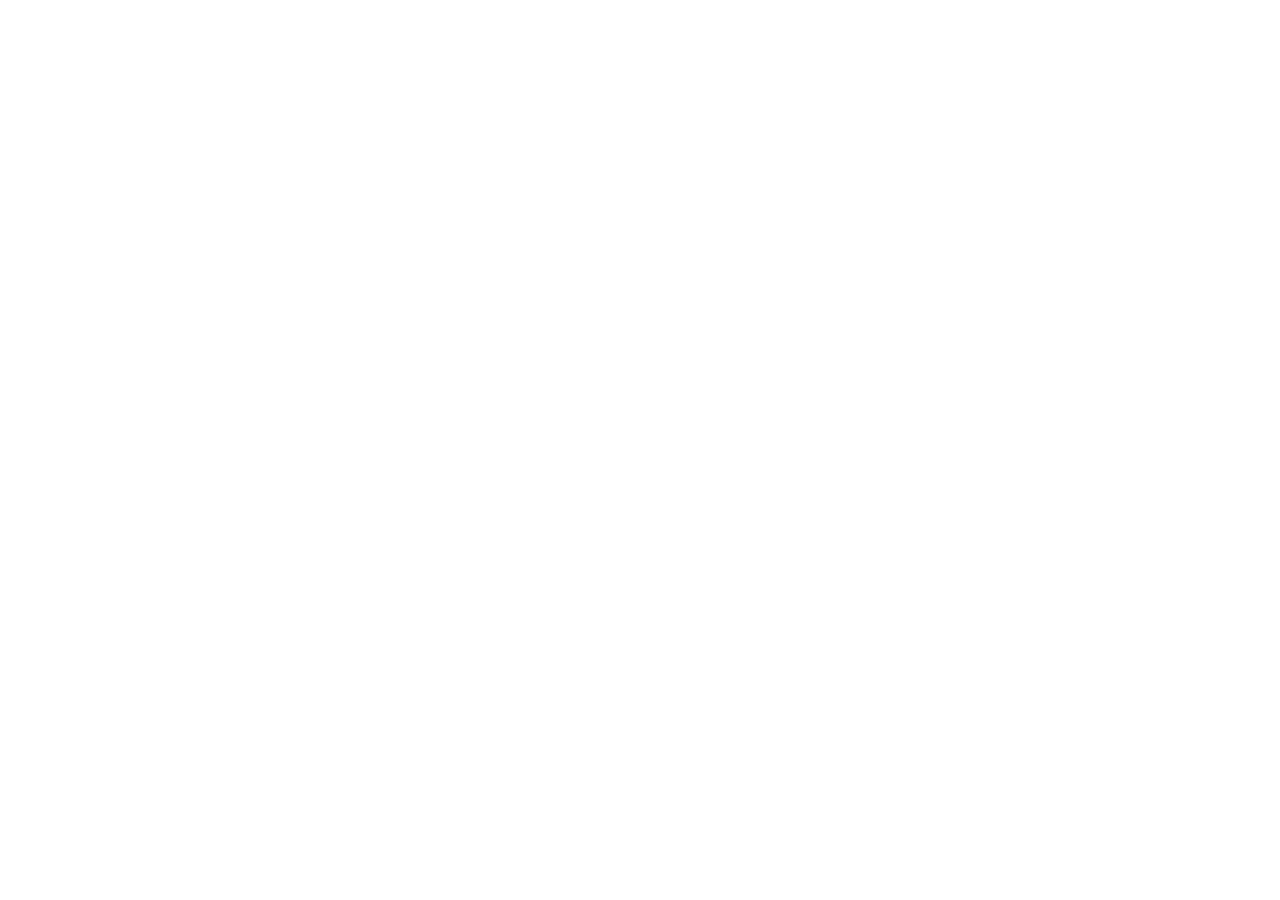
==== index.html @ 10d50bea "Updates" ====
<!doctype html>
<html lang="en">
  <head>
    <meta charset="UTF-8" />
    <link rel="icon" type="image/svg+xml" href="/byu-plan/favicon.svg" />
    <meta name="viewport" content="width=device-width, initial-scale=1.0" />
    <title>byu-plan</title>
    <script type="module" crossorigin src="/byu-plan/assets/index-Dk3JHG6q.js"></script>
    <link rel="stylesheet" crossorigin href="/byu-plan/assets/index-nqMpL4T3.css">
  </head>
  <body>
    <div id="root"></div>
  </body>
</html>
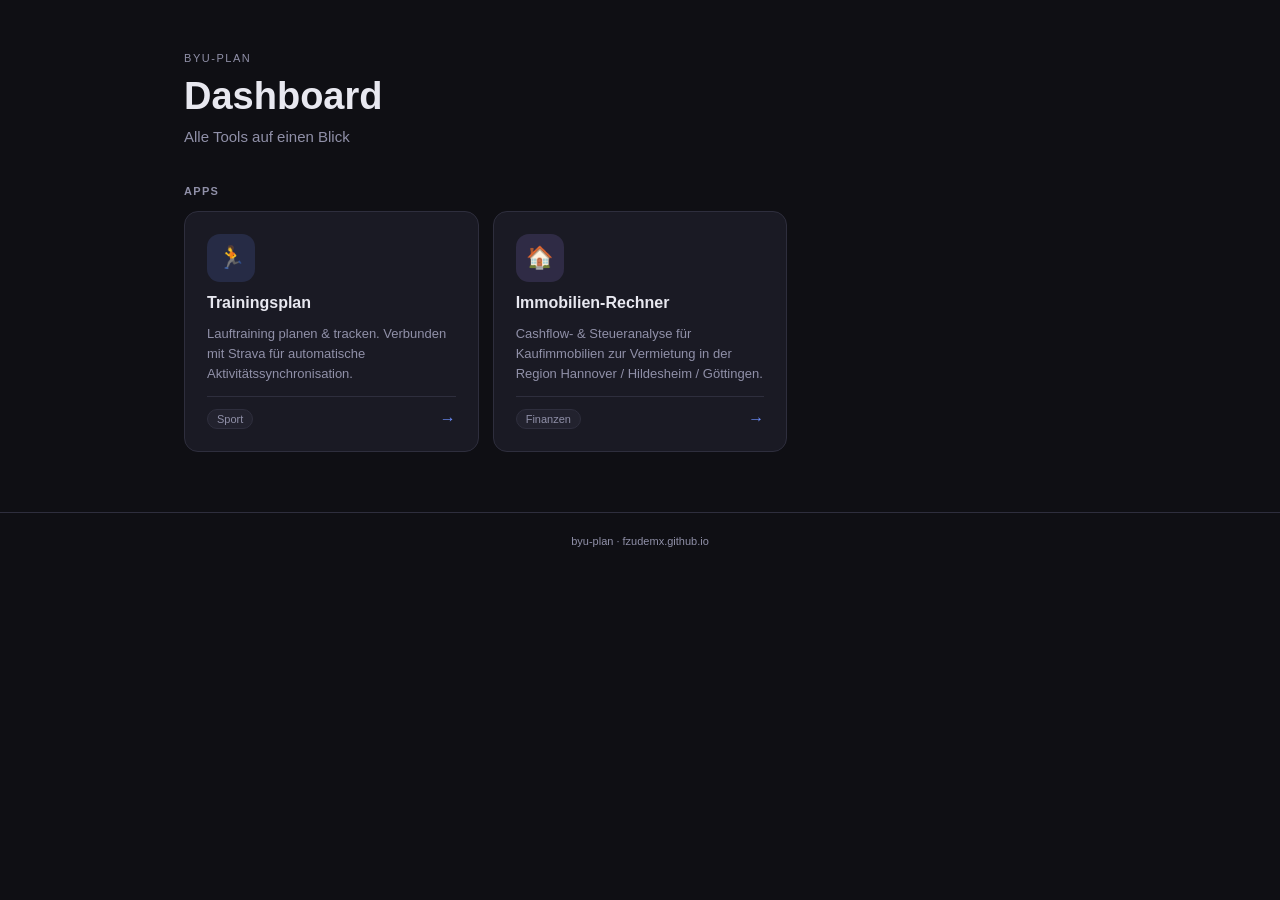
==== commit c2d4d134: "Add dashboard as home page with navigation to all apps - Replace index.html with a dark-themed dashb" ====
--- a/index.html
+++ b/index.html
@@ -1,14 +1,175 @@
-<!doctype html>
-<html lang="en">
-  <head>
-    <meta charset="UTF-8" />
-    <link rel="icon" type="image/svg+xml" href="/byu-plan/favicon.svg" />
-    <meta name="viewport" content="width=device-width, initial-scale=1.0" />
-    <title>byu-plan</title>
-    <script type="module" crossorigin src="/byu-plan/assets/index-Dk3JHG6q.js"></script>
-    <link rel="stylesheet" crossorigin href="/byu-plan/assets/index-nqMpL4T3.css">
-  </head>
-  <body>
-    <div id="root"></div>
-  </body>
+<!DOCTYPE html>
+<html lang="de">
+<head>
+  <meta charset="UTF-8">
+  <meta name="viewport" content="width=device-width, initial-scale=1.0">
+  <title>Dashboard · byu-plan</title>
+  <link rel="icon" type="image/svg+xml" href="/byu-plan/favicon.svg" />
+  <style>
+    :root {
+      --bg: #0f0f14;
+      --surface: #1a1a24;
+      --surface2: #22222e;
+      --border: #2e2e3d;
+      --text: #e8e8f0;
+      --text2: #9090a8;
+      --accent: #6c8dfa;
+      --accent2: #a78bfa;
+      --radius: 14px;
+    }
+    * { box-sizing: border-box; margin: 0; padding: 0; }
+    body {
+      background: var(--bg);
+      color: var(--text);
+      font-family: -apple-system, BlinkMacSystemFont, 'Segoe UI', sans-serif;
+      min-height: 100vh;
+    }
+
+    .hero {
+      padding: 52px 24px 0;
+      max-width: 960px;
+      margin: 0 auto;
+    }
+    .hero .eyebrow {
+      font-size: 11px;
+      text-transform: uppercase;
+      letter-spacing: .14em;
+      color: var(--text2);
+      margin-bottom: 12px;
+    }
+    .hero h1 {
+      font-size: 38px;
+      font-weight: 800;
+      line-height: 1.1;
+      background: linear-gradient(135deg, #e8e8f0 40%, #6c8dfa 100%);
+      -webkit-background-clip: text;
+      -webkit-text-fill-color: transparent;
+      background-clip: text;
+    }
+    .hero p {
+      color: var(--text2);
+      font-size: 15px;
+      margin-top: 10px;
+    }
+
+    .grid {
+      max-width: 960px;
+      margin: 0 auto;
+      padding: 0 24px 60px;
+    }
+    .section-label {
+      font-size: 11px;
+      font-weight: 700;
+      text-transform: uppercase;
+      letter-spacing: .12em;
+      color: var(--text2);
+      margin: 40px 0 14px;
+    }
+    .app-grid {
+      display: grid;
+      grid-template-columns: repeat(auto-fill, minmax(260px, 1fr));
+      gap: 14px;
+    }
+
+    .card {
+      background: var(--surface);
+      border: 1px solid var(--border);
+      border-radius: var(--radius);
+      padding: 22px;
+      text-decoration: none;
+      color: inherit;
+      display: flex;
+      flex-direction: column;
+      gap: 12px;
+      transition: border-color .2s, transform .15s, box-shadow .2s;
+    }
+    .card:hover {
+      border-color: var(--accent);
+      transform: translateY(-3px);
+      box-shadow: 0 10px 36px rgba(108,141,250,.13);
+    }
+    .card:active { transform: translateY(0); }
+
+    .card-icon {
+      width: 48px; height: 48px;
+      border-radius: 13px;
+      display: flex; align-items: center; justify-content: center;
+      font-size: 22px;
+    }
+    .icon-blue   { background: rgba(108,141,250,.15); }
+    .icon-purple { background: rgba(167,139,250,.15); }
+
+    .card-name { font-size: 16px; font-weight: 700; }
+    .card-desc {
+      font-size: 13px; color: var(--text2);
+      line-height: 1.55; flex: 1;
+    }
+    .card-foot {
+      display: flex; align-items: center;
+      justify-content: space-between;
+      padding-top: 12px;
+      border-top: 1px solid var(--border);
+    }
+    .tag {
+      font-size: 11px; padding: 3px 9px;
+      border-radius: 20px;
+      background: var(--surface2); color: var(--text2);
+      border: 1px solid var(--border);
+    }
+    .arrow {
+      font-size: 16px; color: var(--accent);
+      transition: transform .15s;
+    }
+    .card:hover .arrow { transform: translateX(5px); }
+
+    footer {
+      text-align: center; padding: 22px;
+      color: var(--text2); font-size: 11px;
+      border-top: 1px solid var(--border);
+    }
+
+    @media (max-width: 480px) {
+      .hero h1 { font-size: 28px; }
+      .hero { padding-top: 36px; }
+    }
+  </style>
+</head>
+<body>
+
+<div class="hero">
+  <div class="eyebrow">byu-plan</div>
+  <h1>Dashboard</h1>
+  <p>Alle Tools auf einen Blick</p>
+</div>
+
+<div class="grid">
+  <div class="section-label">Apps</div>
+  <div class="app-grid">
+
+    <a class="card" href="trainingsplan.html">
+      <div class="card-icon icon-blue">🏃</div>
+      <div class="card-name">Trainingsplan</div>
+      <div class="card-desc">Lauftraining planen &amp; tracken. Verbunden mit Strava für automatische Aktivitätssynchronisation.</div>
+      <div class="card-foot">
+        <span class="tag">Sport</span>
+        <span class="arrow">→</span>
+      </div>
+    </a>
+
+    <a class="card" href="mietkalkulator.html">
+      <div class="card-icon icon-purple">🏠</div>
+      <div class="card-name">Immobilien-Rechner</div>
+      <div class="card-desc">Cashflow- &amp; Steueranalyse für Kaufimmobilien zur Vermietung in der Region Hannover / Hildesheim / Göttingen.</div>
+      <div class="card-foot">
+        <span class="tag">Finanzen</span>
+        <span class="arrow">→</span>
+      </div>
+    </a>
+
+  </div>
+</div>
+
+<footer>byu-plan · fzudemx.github.io</footer>
+
+</body>
 </html>
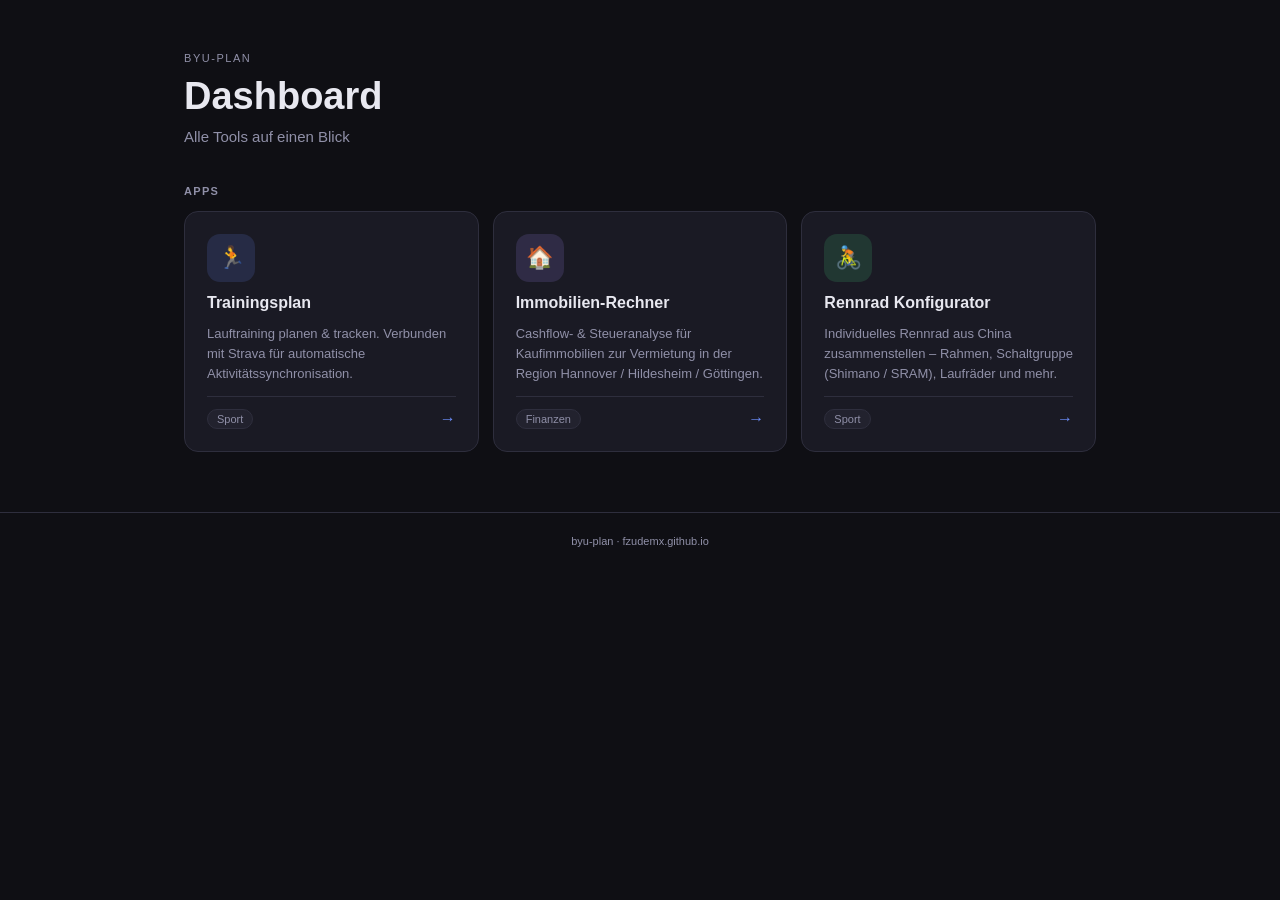
==== commit 136c55eb: "Add Rennrad Konfigurator and update dashboard - New rennrad-konfigurator.html: step-by-step bike bui" ====
--- a/index.html
+++ b/index.html
@@ -98,6 +98,7 @@
     }
     .icon-blue   { background: rgba(108,141,250,.15); }
     .icon-purple { background: rgba(167,139,250,.15); }
+    .icon-green  { background: rgba(74,222,128,.15); }
 
     .card-name { font-size: 16px; font-weight: 700; }
     .card-desc {
@@ -166,6 +167,16 @@
       </div>
     </a>
 
+    <a class="card" href="rennrad-konfigurator.html">
+      <div class="card-icon icon-green">🚴</div>
+      <div class="card-name">Rennrad Konfigurator</div>
+      <div class="card-desc">Individuelles Rennrad aus China zusammenstellen – Rahmen, Schaltgruppe (Shimano / SRAM), Laufräder und mehr.</div>
+      <div class="card-foot">
+        <span class="tag">Sport</span>
+        <span class="arrow">→</span>
+      </div>
+    </a>
+
   </div>
 </div>
 
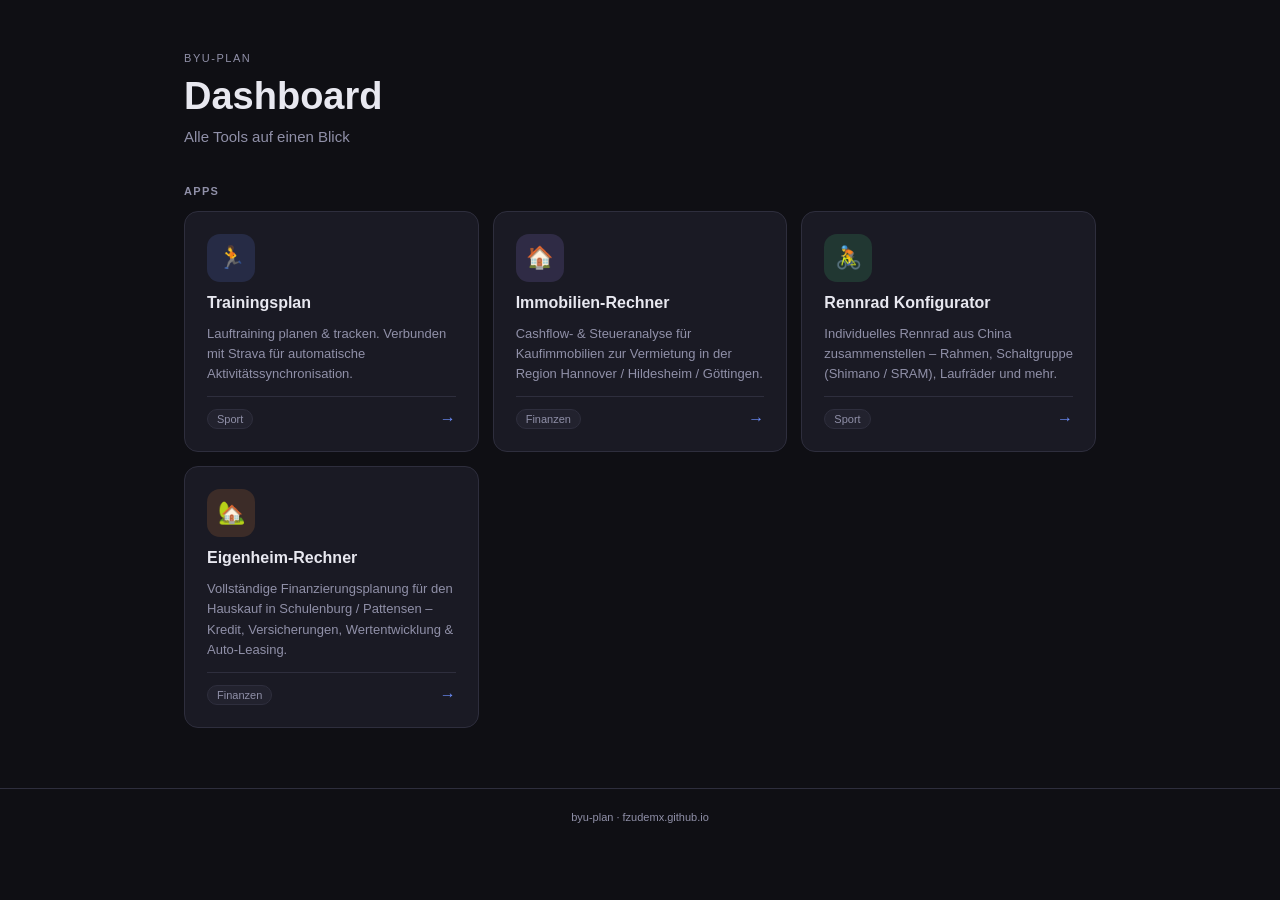
==== commit 894e138e: "Add Eigenheim-Rechner for Schulenburg/Pattensen house purchase Full home financing calculator pre-fi" ====
--- a/index.html
+++ b/index.html
@@ -7,132 +7,47 @@
   <link rel="icon" type="image/svg+xml" href="/byu-plan/favicon.svg" />
   <style>
     :root {
-      --bg: #0f0f14;
-      --surface: #1a1a24;
-      --surface2: #22222e;
-      --border: #2e2e3d;
-      --text: #e8e8f0;
-      --text2: #9090a8;
-      --accent: #6c8dfa;
-      --accent2: #a78bfa;
-      --radius: 14px;
+      --bg: #0f0f14; --surface: #1a1a24; --surface2: #22222e;
+      --border: #2e2e3d; --text: #e8e8f0; --text2: #9090a8;
+      --accent: #6c8dfa; --accent2: #a78bfa; --radius: 14px;
     }
     * { box-sizing: border-box; margin: 0; padding: 0; }
     body {
-      background: var(--bg);
-      color: var(--text);
+      background: var(--bg); color: var(--text);
       font-family: -apple-system, BlinkMacSystemFont, 'Segoe UI', sans-serif;
       min-height: 100vh;
     }
-
-    .hero {
-      padding: 52px 24px 0;
-      max-width: 960px;
-      margin: 0 auto;
+    .hero { padding: 52px 24px 0; max-width: 960px; margin: 0 auto; }
+    .hero .eyebrow { font-size: 11px; text-transform: uppercase; letter-spacing: .14em; color: var(--text2); margin-bottom: 12px; }
+    .hero h1 {
+      font-size: 38px; font-weight: 800; line-height: 1.1;
+      background: linear-gradient(135deg, #e8e8f0 40%, #6c8dfa 100%);
+      -webkit-background-clip: text; -webkit-text-fill-color: transparent; background-clip: text;
     }
-    .hero .eyebrow {
-      font-size: 11px;
-      text-transform: uppercase;
-      letter-spacing: .14em;
-      color: var(--text2);
-      margin-bottom: 12px;
-    }
-    .hero h1 {
-      font-size: 38px;
-      font-weight: 800;
-      line-height: 1.1;
-      background: linear-gradient(135deg, #e8e8f0 40%, #6c8dfa 100%);
-      -webkit-background-clip: text;
-      -webkit-text-fill-color: transparent;
-      background-clip: text;
-    }
-    .hero p {
-      color: var(--text2);
-      font-size: 15px;
-      margin-top: 10px;
-    }
-
-    .grid {
-      max-width: 960px;
-      margin: 0 auto;
-      padding: 0 24px 60px;
-    }
-    .section-label {
-      font-size: 11px;
-      font-weight: 700;
-      text-transform: uppercase;
-      letter-spacing: .12em;
-      color: var(--text2);
-      margin: 40px 0 14px;
-    }
-    .app-grid {
-      display: grid;
-      grid-template-columns: repeat(auto-fill, minmax(260px, 1fr));
-      gap: 14px;
-    }
-
+    .hero p { color: var(--text2); font-size: 15px; margin-top: 10px; }
+    .grid { max-width: 960px; margin: 0 auto; padding: 0 24px 60px; }
+    .section-label { font-size: 11px; font-weight: 700; text-transform: uppercase; letter-spacing: .12em; color: var(--text2); margin: 40px 0 14px; }
+    .app-grid { display: grid; grid-template-columns: repeat(auto-fill, minmax(260px, 1fr)); gap: 14px; }
     .card {
-      background: var(--surface);
-      border: 1px solid var(--border);
-      border-radius: var(--radius);
-      padding: 22px;
-      text-decoration: none;
-      color: inherit;
-      display: flex;
-      flex-direction: column;
-      gap: 12px;
+      background: var(--surface); border: 1px solid var(--border);
+      border-radius: var(--radius); padding: 22px; text-decoration: none; color: inherit;
+      display: flex; flex-direction: column; gap: 12px;
       transition: border-color .2s, transform .15s, box-shadow .2s;
     }
-    .card:hover {
-      border-color: var(--accent);
-      transform: translateY(-3px);
-      box-shadow: 0 10px 36px rgba(108,141,250,.13);
-    }
+    .card:hover { border-color: var(--accent); transform: translateY(-3px); box-shadow: 0 10px 36px rgba(108,141,250,.13); }
     .card:active { transform: translateY(0); }
-
-    .card-icon {
-      width: 48px; height: 48px;
-      border-radius: 13px;
-      display: flex; align-items: center; justify-content: center;
-      font-size: 22px;
-    }
+    .card-icon { width: 48px; height: 48px; border-radius: 13px; display: flex; align-items: center; justify-content: center; font-size: 22px; }
     .icon-blue   { background: rgba(108,141,250,.15); }
     .icon-purple { background: rgba(167,139,250,.15); }
     .icon-green  { background: rgba(74,222,128,.15); }
-
     .card-name { font-size: 16px; font-weight: 700; }
-    .card-desc {
-      font-size: 13px; color: var(--text2);
-      line-height: 1.55; flex: 1;
-    }
-    .card-foot {
-      display: flex; align-items: center;
-      justify-content: space-between;
-      padding-top: 12px;
-      border-top: 1px solid var(--border);
-    }
-    .tag {
-      font-size: 11px; padding: 3px 9px;
-      border-radius: 20px;
-      background: var(--surface2); color: var(--text2);
-      border: 1px solid var(--border);
-    }
-    .arrow {
-      font-size: 16px; color: var(--accent);
-      transition: transform .15s;
-    }
+    .card-desc { font-size: 13px; color: var(--text2); line-height: 1.55; flex: 1; }
+    .card-foot { display: flex; align-items: center; justify-content: space-between; padding-top: 12px; border-top: 1px solid var(--border); }
+    .tag { font-size: 11px; padding: 3px 9px; border-radius: 20px; background: var(--surface2); color: var(--text2); border: 1px solid var(--border); }
+    .arrow { font-size: 16px; color: var(--accent); transition: transform .15s; }
     .card:hover .arrow { transform: translateX(5px); }
-
-    footer {
-      text-align: center; padding: 22px;
-      color: var(--text2); font-size: 11px;
-      border-top: 1px solid var(--border);
-    }
-
-    @media (max-width: 480px) {
-      .hero h1 { font-size: 28px; }
-      .hero { padding-top: 36px; }
-    }
+    footer { text-align: center; padding: 22px; color: var(--text2); font-size: 11px; border-top: 1px solid var(--border); }
+    @media (max-width: 480px) { .hero h1 { font-size: 28px; } .hero { padding-top: 36px; } }
   </style>
 </head>
 <body>
@@ -151,30 +66,28 @@
       <div class="card-icon icon-blue">🏃</div>
       <div class="card-name">Trainingsplan</div>
       <div class="card-desc">Lauftraining planen &amp; tracken. Verbunden mit Strava für automatische Aktivitätssynchronisation.</div>
-      <div class="card-foot">
-        <span class="tag">Sport</span>
-        <span class="arrow">→</span>
-      </div>
+      <div class="card-foot"><span class="tag">Sport</span><span class="arrow">→</span></div>
     </a>
 
     <a class="card" href="mietkalkulator.html">
       <div class="card-icon icon-purple">🏠</div>
       <div class="card-name">Immobilien-Rechner</div>
       <div class="card-desc">Cashflow- &amp; Steueranalyse für Kaufimmobilien zur Vermietung in der Region Hannover / Hildesheim / Göttingen.</div>
-      <div class="card-foot">
-        <span class="tag">Finanzen</span>
-        <span class="arrow">→</span>
-      </div>
+      <div class="card-foot"><span class="tag">Finanzen</span><span class="arrow">→</span></div>
     </a>
 
     <a class="card" href="rennrad-konfigurator.html">
       <div class="card-icon icon-green">🚴</div>
       <div class="card-name">Rennrad Konfigurator</div>
       <div class="card-desc">Individuelles Rennrad aus China zusammenstellen – Rahmen, Schaltgruppe (Shimano / SRAM), Laufräder und mehr.</div>
-      <div class="card-foot">
-        <span class="tag">Sport</span>
-        <span class="arrow">→</span>
-      </div>
+      <div class="card-foot"><span class="tag">Sport</span><span class="arrow">→</span></div>
+    </a>
+
+    <a class="card" href="eigenheim-rechner.html">
+      <div class="card-icon" style="background:rgba(251,146,60,.15)">🏡</div>
+      <div class="card-name">Eigenheim-Rechner</div>
+      <div class="card-desc">Vollständige Finanzierungsplanung für den Hauskauf in Schulenburg / Pattensen – Kredit, Versicherungen, Wertentwicklung &amp; Auto-Leasing.</div>
+      <div class="card-foot"><span class="tag">Finanzen</span><span class="arrow">→</span></div>
     </a>
 
   </div>
